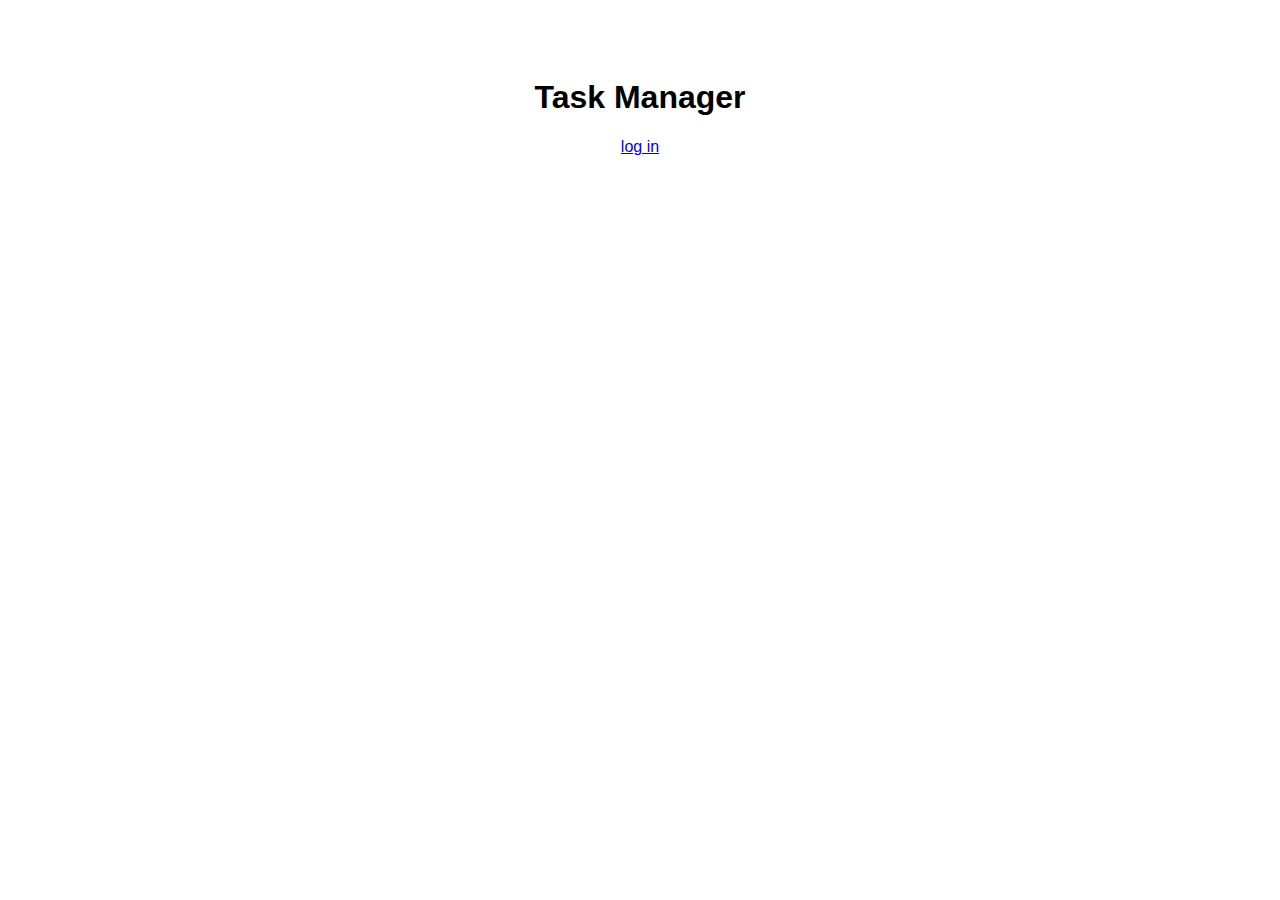
==== index.html @ b8d25ddd "enge progressbar" ====
<!DOCTYPE html>
<html lang="en">
<head>

    <meta charset="UTF-8">
    <meta http-equiv="X-UA-Compatible" content="IE=edge">
    <meta name="viewport" content="width=device-width, initial-scale=1.0">
    
    <title>Task Manager</title>

    <link rel="stylesheet" href="style.css">
    <link rel="icon" type="image/png" href="src/favicon.png"/>

</head>
<body>

    <main id="index-main">
        <h1>Task Manager</h1>
        <a href="signin.html">log in</a>
    </main>
</body>
</html>
---- style.css ----
body {
    font-family: sans-serif;
    background-image: url("https://i.ytimg.com/vi/yz2-qYBtQ74/mqdefault.jpg");
    background-position: center;
    background-repeat:round;
    background-size: cover;
}

main {
    margin: auto;
    background-color: white;
    padding: 100px;
    padding-top: 50px;
    text-align: center;
    width: 30%;
}

h1 {
    text-align: center;
}

#index-main {
    justify-content: center; 
    display: grid;
    text-align: center;
}

#colorPicker {
    margin-left: 5px;
}

.signin {
    margin: 5px;
    padding: 5px;
    width: 200px;
}

.tasks {
    text-align: left;
}

.tasks h3 {
    margin-bottom: 0;

}

.task-header h3 {
    display: inline;
}

.progress {
    margin-top: 5px;
    width: 100%;
    background-color: #ddd;
  }
  
  .bar {
    width: 1%;
    height: 30px;
    background-color: #04AA6D;
  }
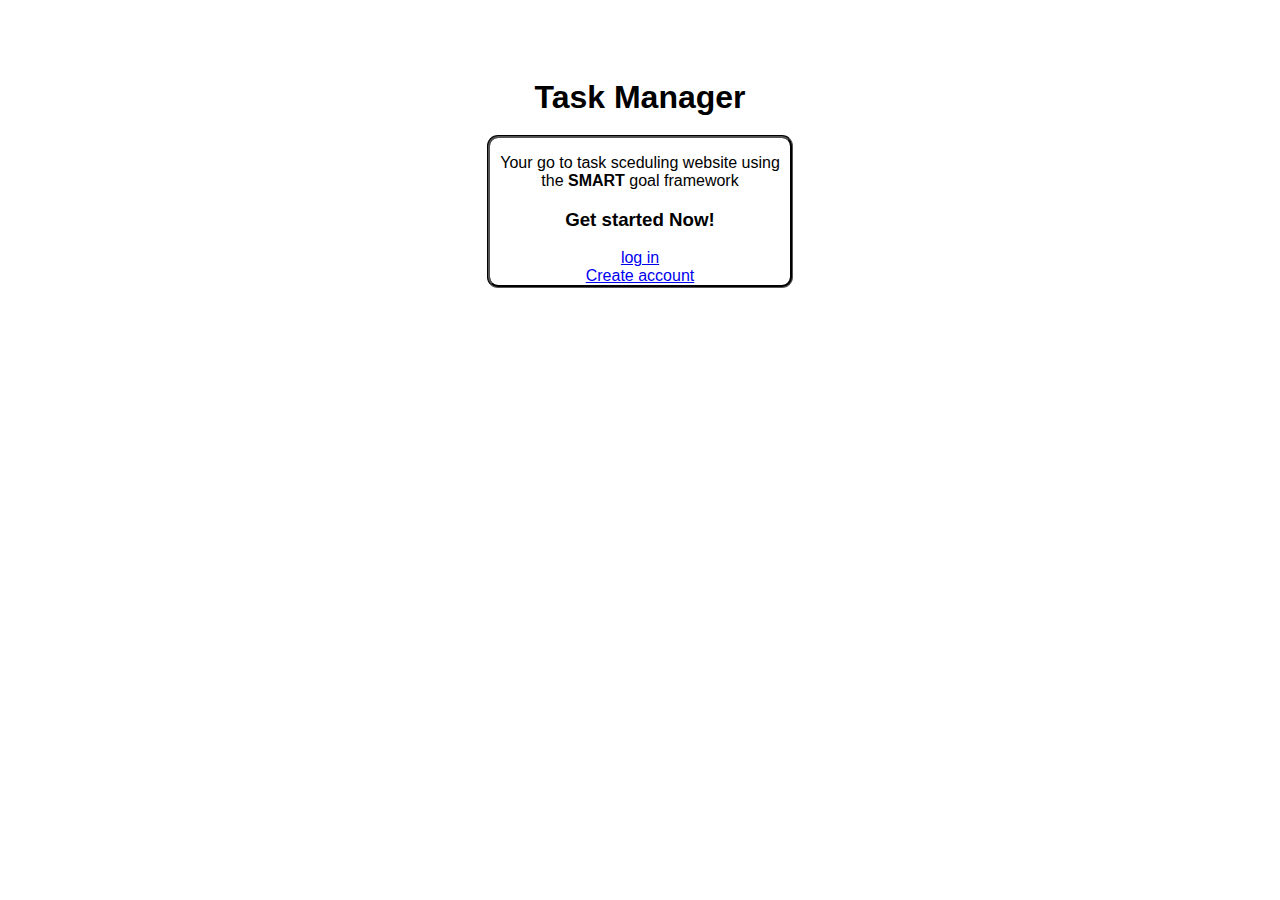
==== commit 9108a050: "Merge pull request #5 from pepeshe/stylestuff" ====
--- a/index.html
+++ b/index.html
@@ -16,7 +16,12 @@
 
     <main id="index-main">
         <h1>Task Manager</h1>
-        <a href="signin.html">log in</a>
+        <div class="element">
+            <p>Your go to task sceduling website using <br> the <strong>SMART</strong> goal framework </p>
+            <h3><b>Get started Now!</b></h3>
+            <a href="signin.html">log in</a> <br>
+            <a href="signup.html">Create account</a>
+        </div>
     </main>
 </body>
 </html>--- a/style.css
+++ b/style.css
@@ -8,7 +8,6 @@
 
 main {
     margin: auto;
-    background-color: white;
     padding: 100px;
     padding-top: 50px;
     text-align: center;
@@ -17,6 +16,43 @@
 
 h1 {
     text-align: center;
+}
+
+form {
+    margin: 20px auto;
+    background-color: rgba(46, 46, 46, 0.2);
+    display: grid;
+    width: fit-content;
+    padding: 5px;
+}
+
+p{
+    padding-inline: 10px;
+}
+
+.element{
+    background-color: rgba(255, 255, 255, 0.719);
+    outline: auto;
+    outline-style: groove;
+    border-radius: 8px;
+}
+
+.signin {
+    margin: 5px;
+    padding: 5px;
+    width: 200px;
+}
+
+.input {
+    margin: 3px auto;
+    padding: 5px;
+    width: 90%;
+}
+
+#submit {
+    width: 100px;
+    border-radius: 5px;
+    border-width: 0;
 }
 
 #index-main {
@@ -29,14 +65,9 @@
     margin-left: 5px;
 }
 
-.signin {
-    margin: 5px;
-    padding: 5px;
-    width: 200px;
-}
-
 .tasks {
     text-align: left;
+    margin-bottom: 10px;
 }
 
 .tasks h3 {
@@ -52,10 +83,10 @@
     margin-top: 5px;
     width: 100%;
     background-color: #ddd;
-  }
-  
-  .bar {
+}
+
+.bar {
     width: 1%;
     height: 30px;
     background-color: #04AA6D;
-  }+}